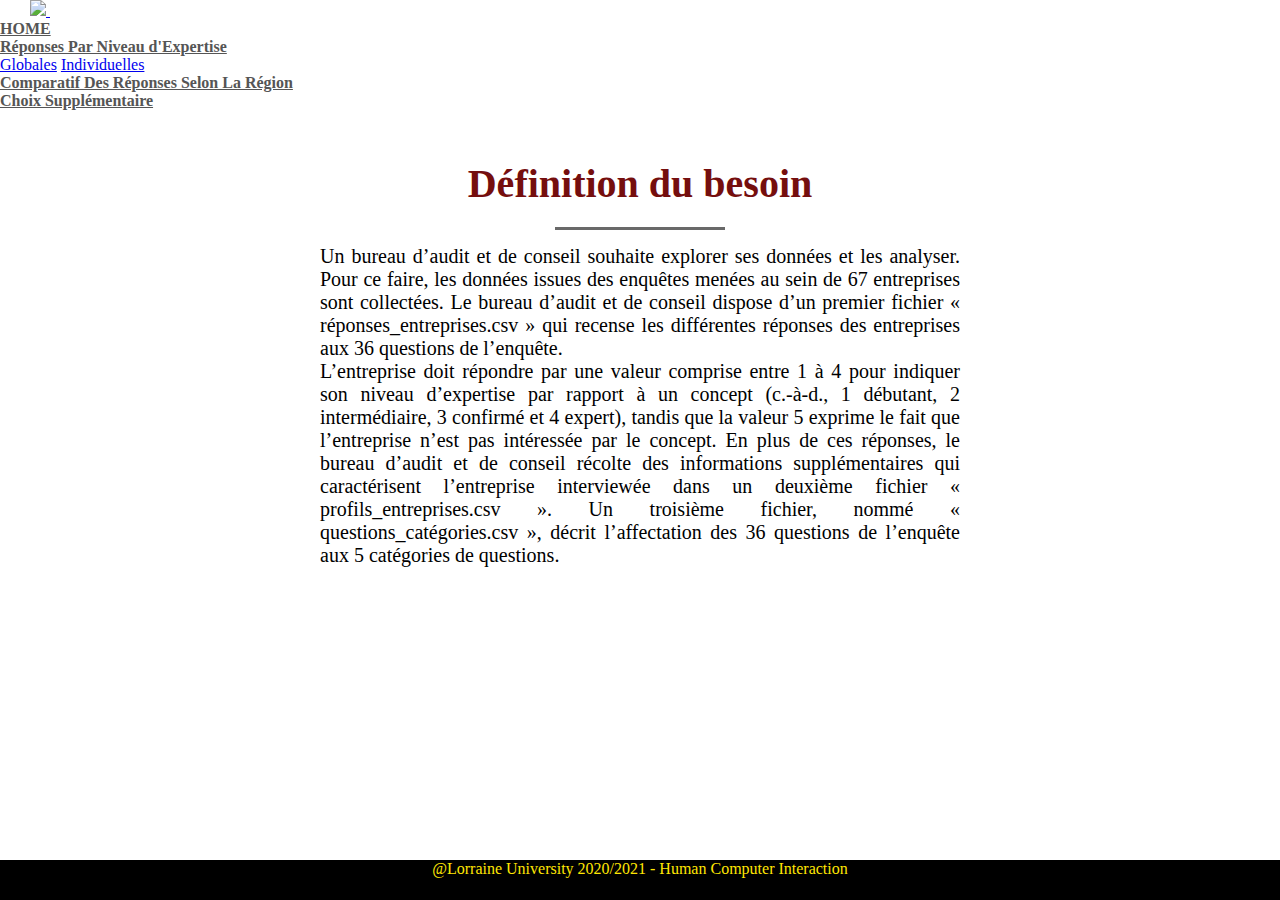
==== index.html @ 03e32822 "changement dossier" ====
<!DOCTYPE html>
<html lang="fr">
	<head> 
		<meta charset="UTF-8">
		<meta name="viewport" content="width=device-width, initial-scale=1.0">
		<link rel="stylesheet" href="https://stackpath.bootstrapcdn.com/font-awesome/4.7.0/css/font-awesome.min.css">
		<link rel="stylesheet" href="css/main.css">
		<link rel="stylesheet" href="https://cdn.jsdelivr.net/npm/bootstrap@4.5.3/dist/css/bootstrap.min.css" integrity="sha384-TX8t27EcRE3e/ihU7zmQxVncDAy5uIKz4rEkgIXeMed4M0jlfIDPvg6uqKI2xXr2" crossorigin="anonymous">
		<link rel="stylesheet" href="https://cdnjs.cloudflare.com/ajax/libs/font-awesome/4.7.0/css/font-awesome.min.css">
	
		<script src="https://code.jquery.com/jquery-3.5.1.slim.min.js" integrity="sha384-DfXdz2htPH0lsSSs5nCTpuj/zy4C+OGpamoFVy38MVBnE+IbbVYUew+OrCXaRkfj" crossorigin="anonymous"></script>
		<script src="https://cdn.jsdelivr.net/npm/bootstrap@4.5.3/dist/js/bootstrap.bundle.min.js" integrity="sha384-ho+j7jyWK8fNQe+A12Hb8AhRq26LrZ/JpcUGGOn+Y7RsweNrtN/tE3MoK7ZeZDyx" crossorigin="anonymous"></script>
		<title>Visualisation des données</title>	
	</head>
	<body>
		<header>
			<nav role="banner" class="navbar navbar-expand-lg navbar-light bg-light" id="nav-bar" >
			  <a class="navbar-brand" href="index.html"><img src="assets/1280px-Logo_Université_de_Lorraine.svg.png">
			  </a>
			
			  <button class="navbar-toggler" type="button" data-toggle="collapse" data-target="#navbarSupportedContent" aria-controls="navbarSupportedContent" aria-expanded="false" aria-label="Toggle navigation">
				<span class="navbar-toggler-icon"></span>
			  </button>
			  <div class="collapse navbar-collapse" id="navbarSupportedContent">
				<ul class="navbar-nav mr-auto">
				  <li class="nav-item dropdown">
					<a class="nav-link" href="index.html">HOME</a>
				  </li>
				  
				  
				  <li class="nav-item dropdown">
					<a class="nav-link dropdown-toggle" href="#" id="navbarDropdown" role="button" data-toggle="dropdown" aria-haspopup="true" aria-expanded="false">
						Réponses Par Niveau d'Expertise
					</a>
					<div class="dropdown-menu" aria-labelledby="navbarDropdown">
					  <a class="dropdown-item" href="global.html">Globales</a>
					  <a class="dropdown-item" href="individ.html">Individuelles</a>
					</div>
				  </li>


				  <li class="nav-item">
					<a class="nav-link" href="comparer.html">Comparatif Des Réponses Selon La Région</a>
				  </li>
				  
				  <li class="nav-item">
					<a class="nav-link" href="choix.html" >Choix Supplémentaire</a>
				  </li>
				</ul>
			  </div>
			</nav>
		  </header>
		  <main role="main">
			<div id="intro">
				<h1>Définition du besoin</h1>
				  <span>Un bureau d’audit et de conseil souhaite explorer ses données et les analyser. 
					  Pour ce faire, les données issues des enquêtes menées au sein de 67 entreprises sont collectées. 
					  Le bureau d’audit et de conseil dispose d’un premier fichier « réponses_entreprises.csv » qui recense 
					  les différentes réponses des entreprises aux 36 questions de l’enquête. <br>L’entreprise doit répondre par une valeur comprise entre 1 à 4 pour indiquer son niveau d’expertise 
					par rapport à un concept (c.-à-d., 1 débutant, 2 intermédiaire, 3 confirmé et 4 expert), tandis que la valeur 5 
					exprime le fait que l’entreprise n’est pas intéressée par le concept. En plus de ces réponses, le bureau d’audit et 
					de conseil récolte des informations supplémentaires qui caractérisent l’entreprise interviewée dans un deuxième 
					fichier « profils_entreprises.csv ». Un troisième fichier, nommé « questions_catégories.csv », décrit l’affectation des 36 
					questions de l’enquête aux 5 catégories de questions. 
				  </span>
		  </main>
		
		<footer role="contentinfo" tabindex="0">
			<div id="footer">
				<span>@Lorraine University 2020/2021 - Human Computer Interaction  </span>
			</div>
		</footer>
	</body>
</html>
---- css/main.css ----
* {
    margin: 0;
    padding: 0;
  }
  body {
    position: relative;
    min-height: 100vh;
  }
  
  #nav-bar {
    position: sticky;
    top: 0;
    z-index: 10;
  }
  .navbar-brand img {
    height: 80px;
    padding-left: 30px;
  }
  .navbar-nav .mr-auto li {
    padding: 0 10px;
  }
  .navbar-nav .mr-auto li a {
    float: right;
  }
  #nav-bar ul li a:hover {
    color: #007bff !important;
  }
  .navbar {
    background: #fff;
  }
  .navbar-toggler {
    border: none !important;
  }
  .nav-link {
    color: #555 !important;
    font-weight: 600;
    font-size: 16px;
  }
  
  
  #intro {
    background-position: center;
    color: black;
    font-family: monospace monaco;
    font-size: 20px;
    padding-top: 50px;
    padding-bottom: 50px;
    margin-left: 25%;
    margin-right: 25%;
    text-align: justify;
  }
  
  #intro h1 {
    text-align: center;
    color: rgb(117, 14, 14);
    padding-bottom: 10px;
  }
  
  #intro h1::after {
    content: "";
    background: dimgrey;
    display: block;
    height: 3px;
    width: 170px;
    margin: 20px auto 5px;
  }
  #intro p {
    margin-top: 20px;
    color: black;
  }
  
  
  .container {
    padding-bottom: 5rem;
    padding-right: 5rem;
    padding-left: 5rem;
  }
  
  #footer {
    color: rgb(255, 230, 3);
    background: black;
    position: absolute;
    bottom: 0;
    text-align: center;
    width: 100%;
    height: 2.5rem;
    left: 0;
    right: 0;
  }
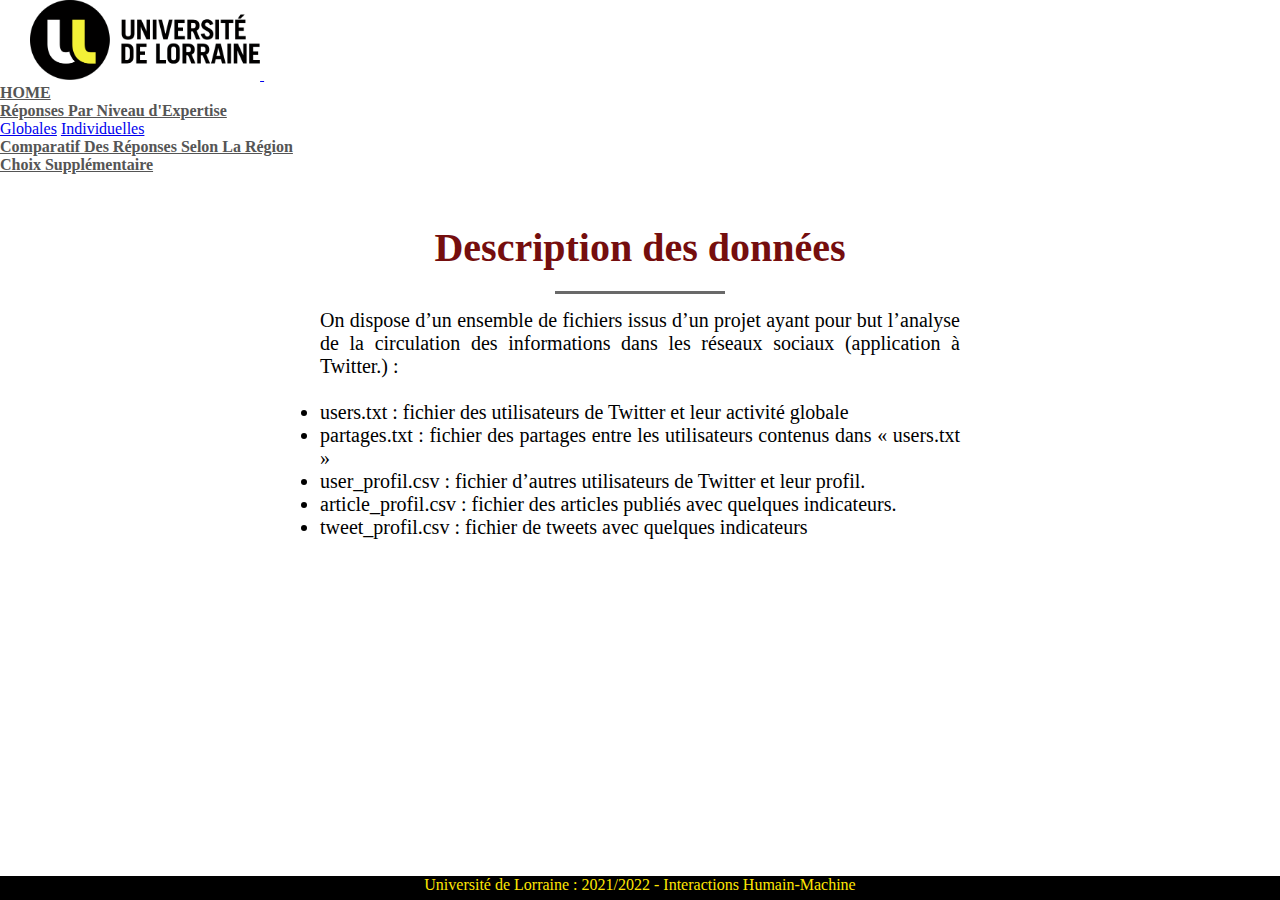
==== commit 5b9f27ab: "logo + index text + footer" ====
--- a/index.html
+++ b/index.html
@@ -15,7 +15,7 @@
 	<body>
 		<header>
 			<nav role="banner" class="navbar navbar-expand-lg navbar-light bg-light" id="nav-bar" >
-			  <a class="navbar-brand" href="index.html"><img src="assets/1280px-Logo_Université_de_Lorraine.svg.png">
+			  <a class="navbar-brand" href="index.html"><img src="assets/logo_univ.png">
 			  </a>
 			
 			  <button class="navbar-toggler" type="button" data-toggle="collapse" data-target="#navbarSupportedContent" aria-controls="navbarSupportedContent" aria-expanded="false" aria-label="Toggle navigation">
@@ -52,22 +52,22 @@
 		  </header>
 		  <main role="main">
 			<div id="intro">
-				<h1>Définition du besoin</h1>
-				  <span>Un bureau d’audit et de conseil souhaite explorer ses données et les analyser. 
-					  Pour ce faire, les données issues des enquêtes menées au sein de 67 entreprises sont collectées. 
-					  Le bureau d’audit et de conseil dispose d’un premier fichier « réponses_entreprises.csv » qui recense 
-					  les différentes réponses des entreprises aux 36 questions de l’enquête. <br>L’entreprise doit répondre par une valeur comprise entre 1 à 4 pour indiquer son niveau d’expertise 
-					par rapport à un concept (c.-à-d., 1 débutant, 2 intermédiaire, 3 confirmé et 4 expert), tandis que la valeur 5 
-					exprime le fait que l’entreprise n’est pas intéressée par le concept. En plus de ces réponses, le bureau d’audit et 
-					de conseil récolte des informations supplémentaires qui caractérisent l’entreprise interviewée dans un deuxième 
-					fichier « profils_entreprises.csv ». Un troisième fichier, nommé « questions_catégories.csv », décrit l’affectation des 36 
-					questions de l’enquête aux 5 catégories de questions. 
+				<h1>Description des données</h1>
+				  <span>On dispose d’un ensemble de fichiers issus d’un projet ayant pour but l’analyse de la circulation des
+					informations dans les réseaux sociaux (application à Twitter.) : <br><br>
+					<ul>
+						<li>users.txt : fichier des utilisateurs de Twitter et leur activité globale</li>
+						<li>partages.txt : fichier des partages entre les utilisateurs contenus dans « users.txt »</li>
+						<li>user_profil.csv : fichier d’autres utilisateurs de Twitter et leur profil. </li>
+						<li>article_profil.csv : fichier des articles publiés avec quelques indicateurs.</li>
+						<li>tweet_profil.csv : fichier de tweets avec quelques indicateurs</li>
+					</ul>
 				  </span>
 		  </main>
 		
 		<footer role="contentinfo" tabindex="0">
 			<div id="footer">
-				<span>@Lorraine University 2020/2021 - Human Computer Interaction  </span>
+				<span>Université de Lorraine : 2021/2022 - Interactions Humain-Machine </span>
 			</div>
 		</footer>
 	</body>
--- a/css/main.css
+++ b/css/main.css
@@ -37,7 +37,7 @@
     font-size: 16px;
   }
   
-  
+
   #intro {
     background-position: center;
     color: black;
@@ -69,7 +69,6 @@
     color: black;
   }
   
-  
   .container {
     padding-bottom: 5rem;
     padding-right: 5rem;
@@ -80,17 +79,11 @@
     color: rgb(255, 230, 3);
     background: black;
     position: absolute;
-    bottom: 0;
     text-align: center;
     width: 100%;
-    height: 2.5rem;
+    height: 1.5rem;
     left: 0;
     right: 0;
+    bottom : 0;
   }
-  
-  
-
-
-  
-
   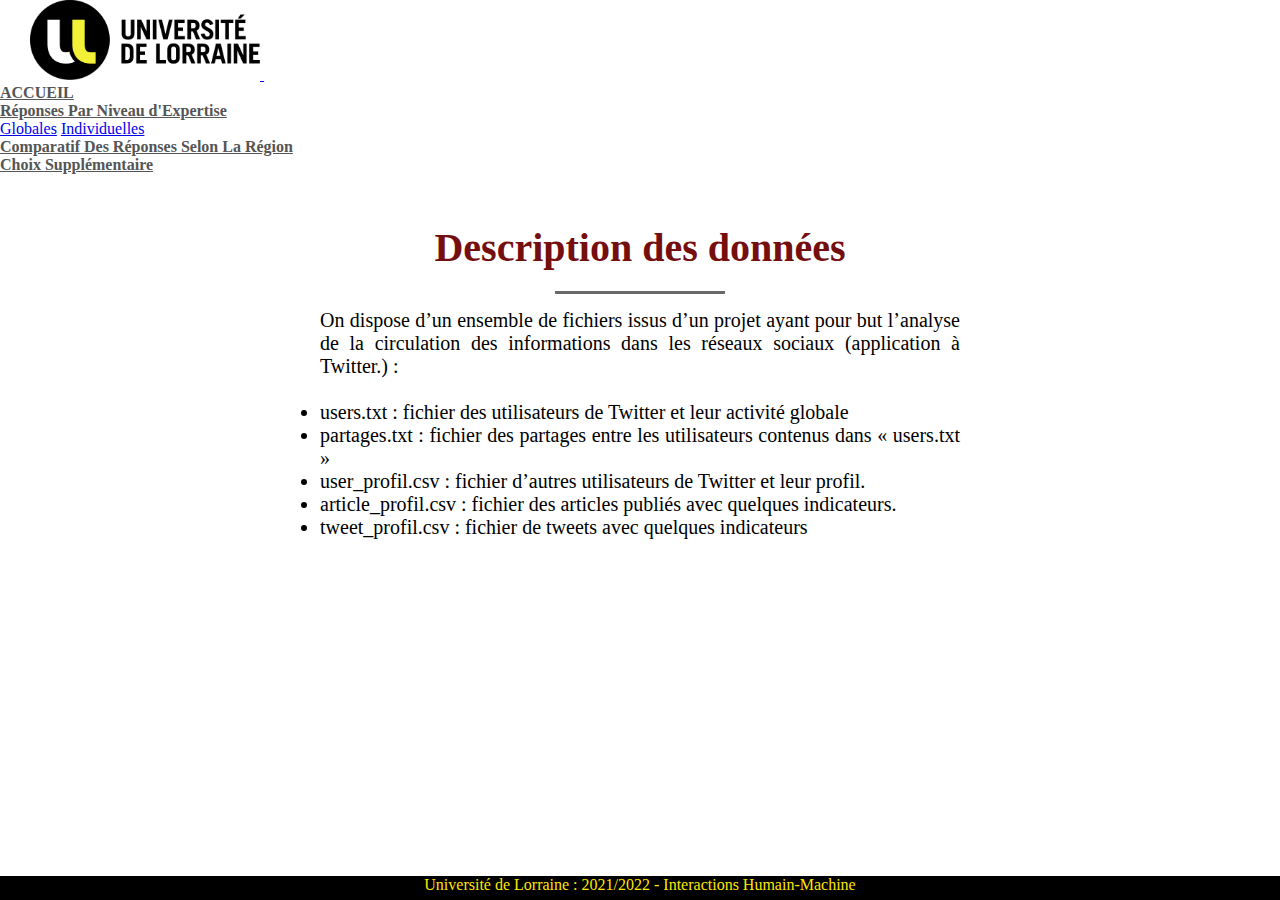
==== commit 5bbc33a0: "piush" ====
--- a/index.html
+++ b/index.html
@@ -24,7 +24,7 @@
 			  <div class="collapse navbar-collapse" id="navbarSupportedContent">
 				<ul class="navbar-nav mr-auto">
 				  <li class="nav-item dropdown">
-					<a class="nav-link" href="index.html">HOME</a>
+					<a class="nav-link" href="index.html">ACCUEIL</a>
 				  </li>
 				  
 				  
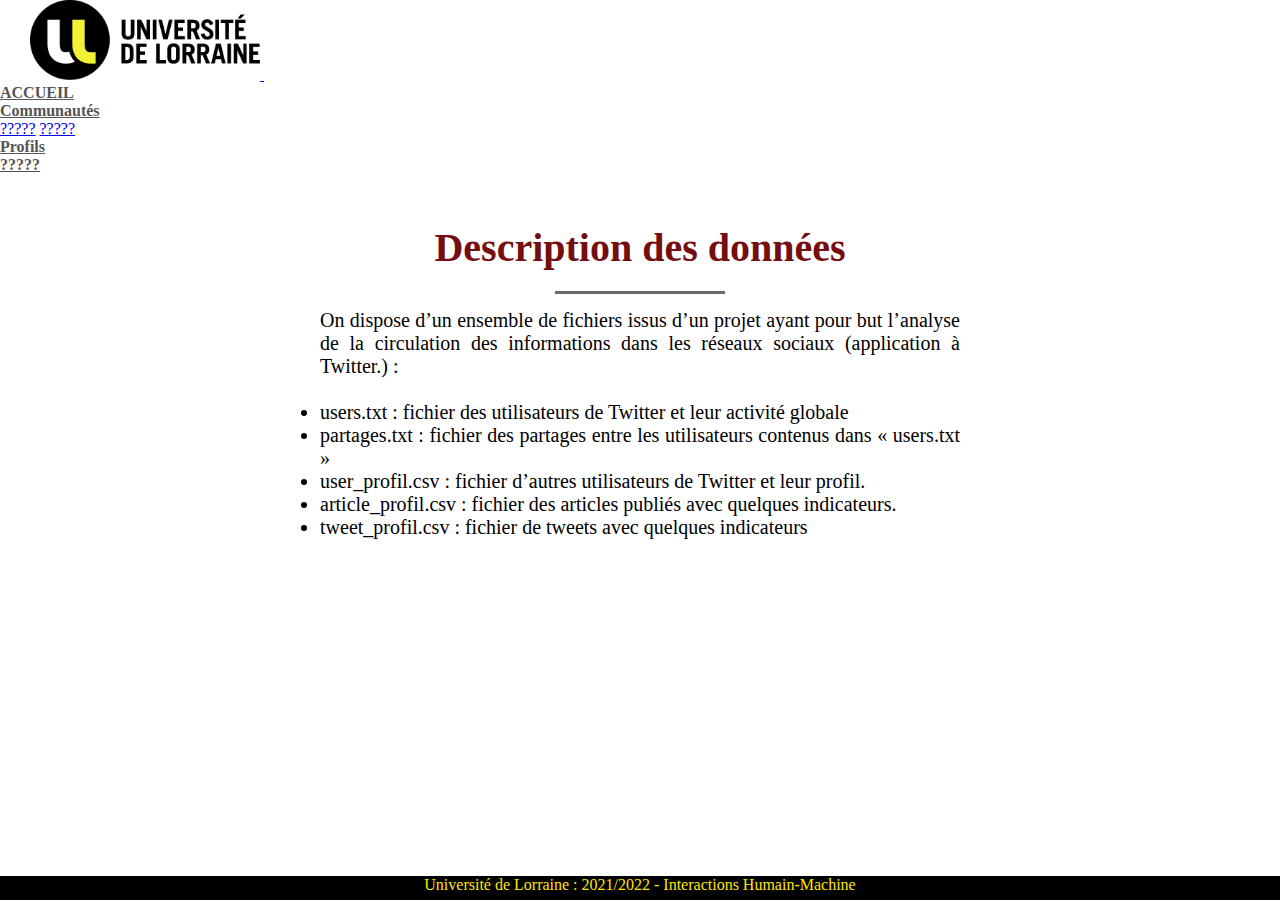
==== commit 07c6da85: "top-menus" ====
--- a/index.html
+++ b/index.html
@@ -21,33 +21,27 @@
 			  <button class="navbar-toggler" type="button" data-toggle="collapse" data-target="#navbarSupportedContent" aria-controls="navbarSupportedContent" aria-expanded="false" aria-label="Toggle navigation">
 				<span class="navbar-toggler-icon"></span>
 			  </button>
+			  
 			  <div class="collapse navbar-collapse" id="navbarSupportedContent">
 				<ul class="navbar-nav mr-auto">
 				  <li class="nav-item dropdown">
 					<a class="nav-link" href="index.html">ACCUEIL</a>
 				  </li>
 				  
-				  
 				  <li class="nav-item dropdown">
-					<a class="nav-link dropdown-toggle" href="#" id="navbarDropdown" role="button" data-toggle="dropdown" aria-haspopup="true" aria-expanded="false">
-						Réponses Par Niveau d'Expertise
-					</a>
+					<a class="nav-link dropdown-toggle" href="#" id="navbarDropdown" role="button" data-toggle="dropdown" aria-haspopup="true" aria-expanded="false">Communautés</a>
 					<div class="dropdown-menu" aria-labelledby="navbarDropdown">
-					  <a class="dropdown-item" href="global.html">Globales</a>
-					  <a class="dropdown-item" href="individ.html">Individuelles</a>
+					  <a class="dropdown-item" href="global.html">?????</a>
+					  <a class="dropdown-item" href="individ.html">?????</a>
 					</div>
 				  </li>
-
-
-				  <li class="nav-item">
-					<a class="nav-link" href="comparer.html">Comparatif Des Réponses Selon La Région</a>
-				  </li>
 				  
-				  <li class="nav-item">
-					<a class="nav-link" href="choix.html" >Choix Supplémentaire</a>
-				  </li>
+				  <li class="nav-item"><a class="nav-link" href="comparer.html">Profils</a></li>
+				  
+				  <li class="nav-item"><a class="nav-link" href="choix.html" >?????</a></li>
 				</ul>
 			  </div>
+
 			</nav>
 		  </header>
 		  <main role="main">
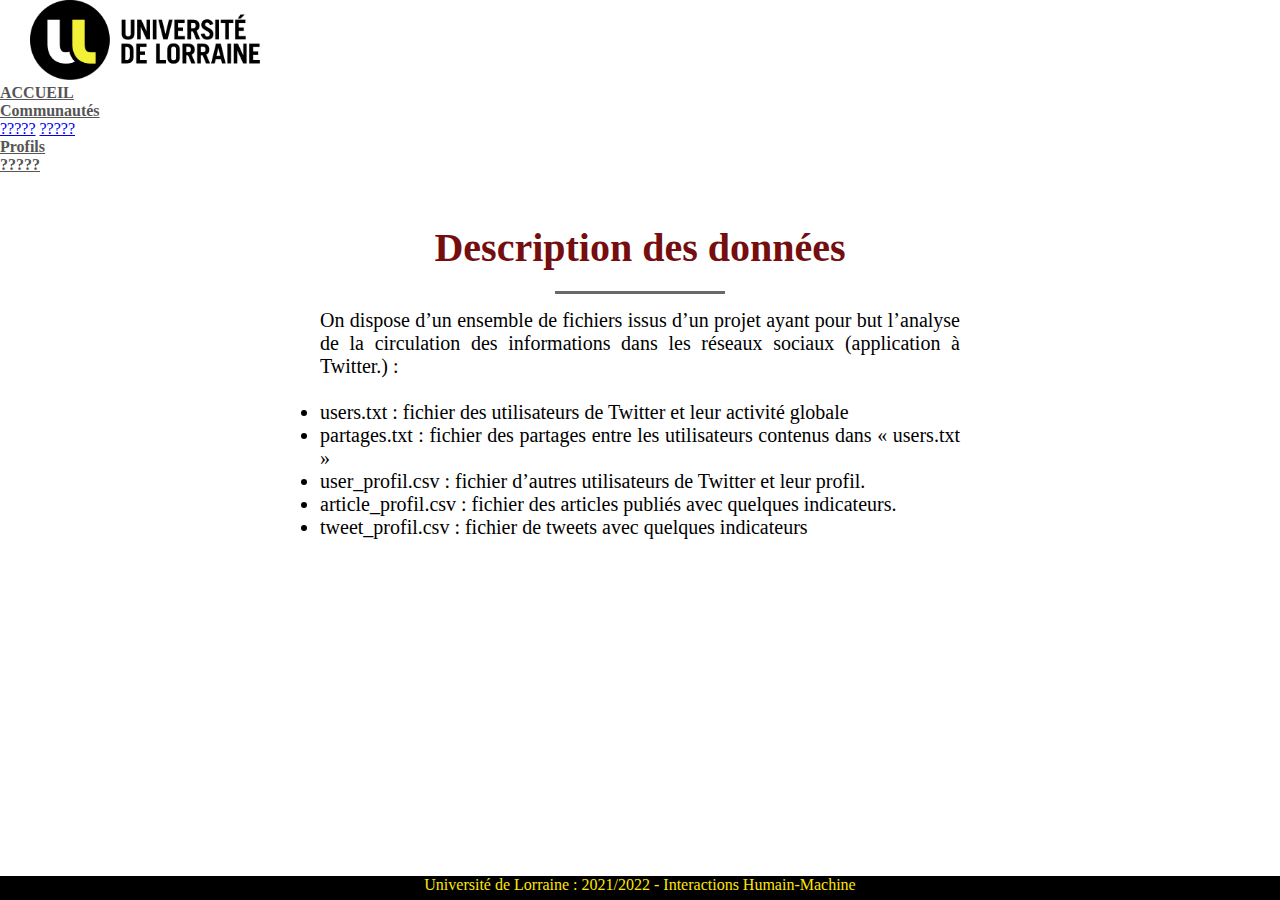
==== commit ddbbcacc: "title" ====
--- a/index.html
+++ b/index.html
@@ -15,13 +15,12 @@
 	<body>
 		<header>
 			<nav role="banner" class="navbar navbar-expand-lg navbar-light bg-light" id="nav-bar" >
-			  <a class="navbar-brand" href="index.html"><img src="assets/logo_univ.png">
-			  </a>
+			  <a class="navbar-brand" href="index.html"><img src="assets/logo_univ.png"></a>
 			
 			  <button class="navbar-toggler" type="button" data-toggle="collapse" data-target="#navbarSupportedContent" aria-controls="navbarSupportedContent" aria-expanded="false" aria-label="Toggle navigation">
 				<span class="navbar-toggler-icon"></span>
 			  </button>
-			  
+
 			  <div class="collapse navbar-collapse" id="navbarSupportedContent">
 				<ul class="navbar-nav mr-auto">
 				  <li class="nav-item dropdown">
@@ -57,6 +56,7 @@
 						<li>tweet_profil.csv : fichier de tweets avec quelques indicateurs</li>
 					</ul>
 				  </span>
+			</div>
 		  </main>
 		
 		<footer role="contentinfo" tabindex="0">
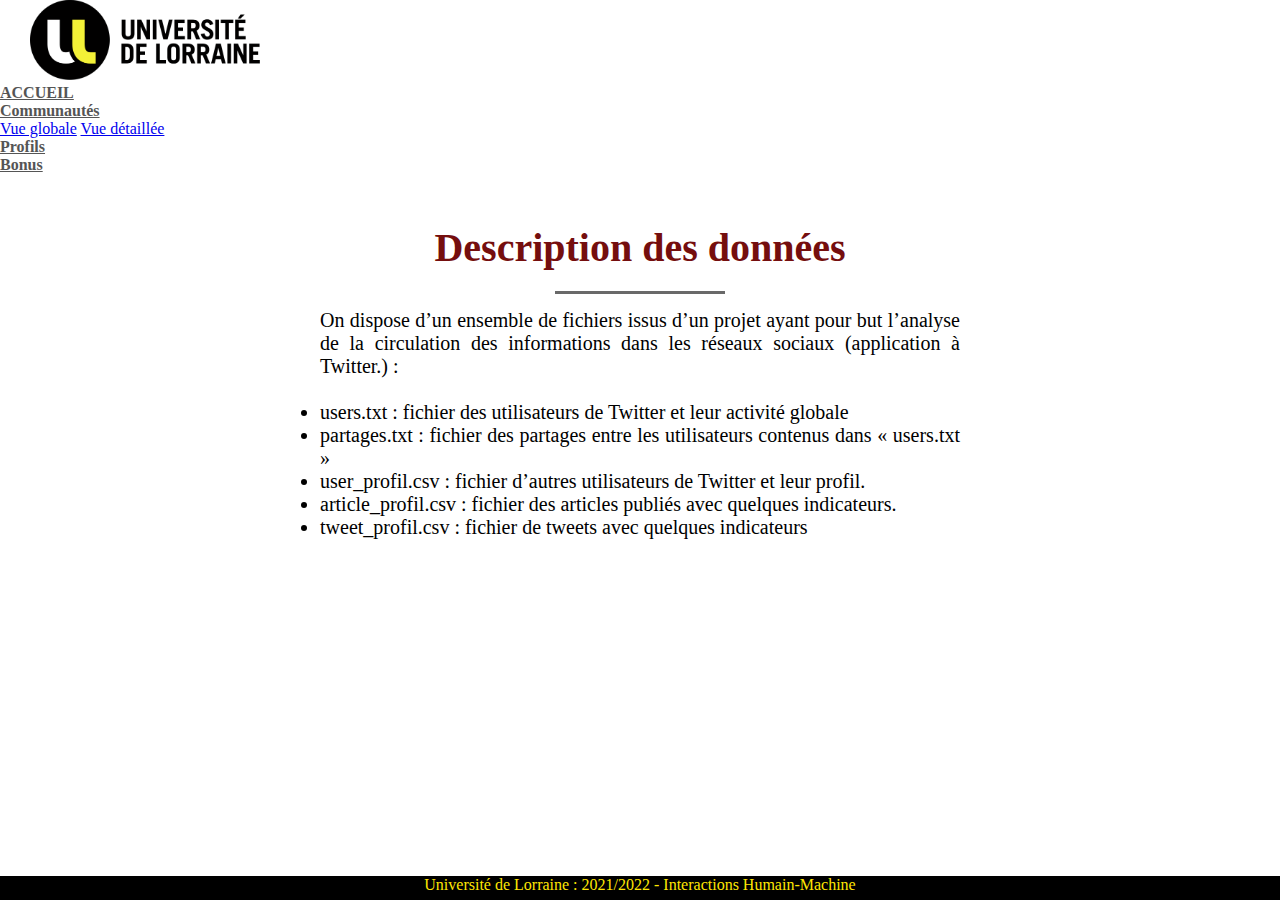
==== commit d418c51f: "textes" ====
--- a/index.html
+++ b/index.html
@@ -30,14 +30,14 @@
 				  <li class="nav-item dropdown">
 					<a class="nav-link dropdown-toggle" href="#" id="navbarDropdown" role="button" data-toggle="dropdown" aria-haspopup="true" aria-expanded="false">Communautés</a>
 					<div class="dropdown-menu" aria-labelledby="navbarDropdown">
-					  <a class="dropdown-item" href="global.html">?????</a>
-					  <a class="dropdown-item" href="individ.html">?????</a>
+						<a class="dropdown-item" href="global.html">Vue globale</a>
+						<a class="dropdown-item" href="individ.html">Vue détaillée</a>
 					</div>
 				  </li>
 				  
 				  <li class="nav-item"><a class="nav-link" href="comparer.html">Profils</a></li>
 				  
-				  <li class="nav-item"><a class="nav-link" href="choix.html" >?????</a></li>
+				  <li class="nav-item"><a class="nav-link" href="choix.html" >Bonus</a></li>
 				</ul>
 			  </div>
 
